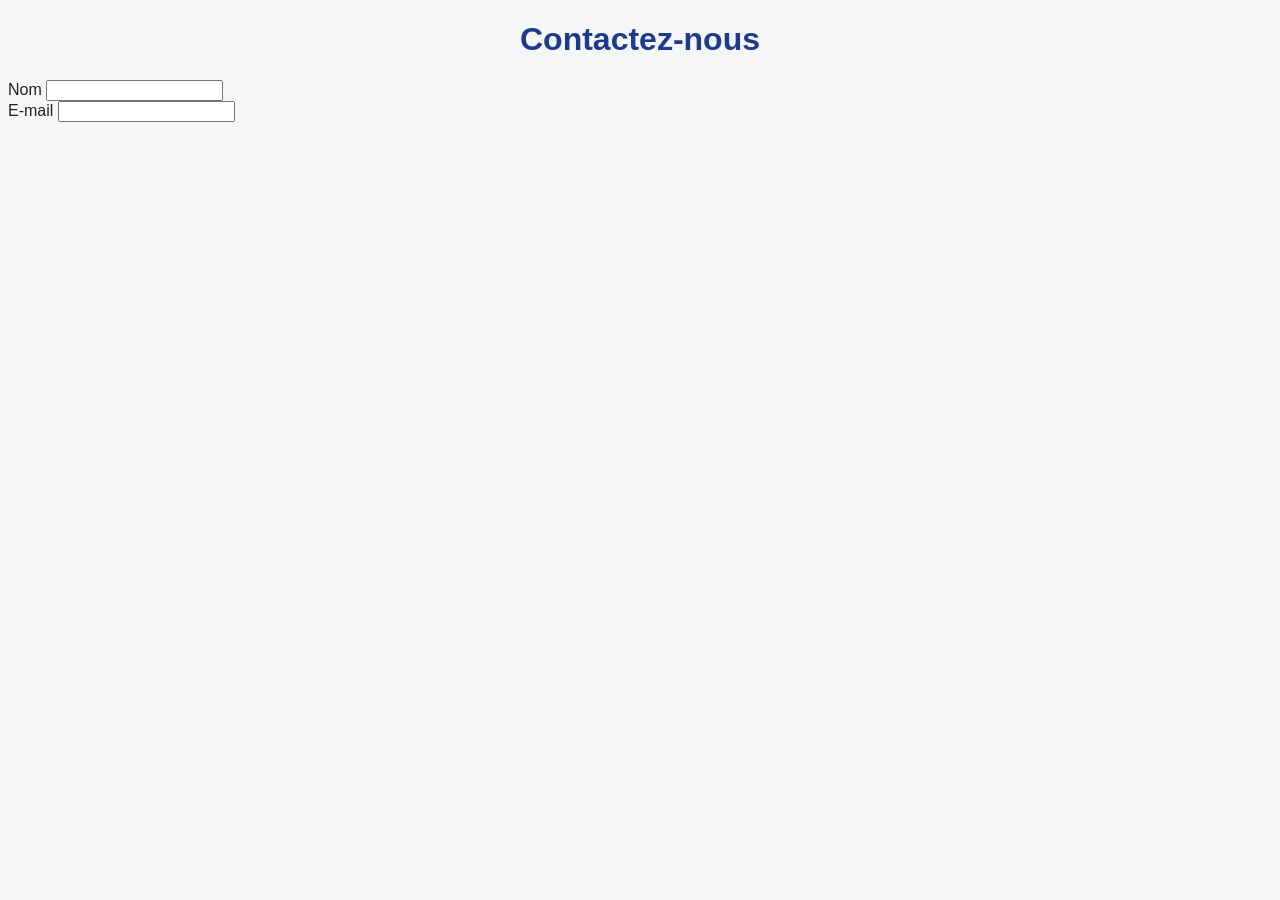
==== contact.html @ e7a884a1 "ajout contact.html" ====
<!DOCTYPE html>
<html lang="fr">
<head>
  <meta charset="UTF-8">
  <title>NovaTech - Contact</title>
  <link rel="stylesheet" href="style.css">
</head>
<body>
<h1>Contactez-nous</h1>
<form>
  <label>Nom <input type="text" name="nom"></label><br>
  <label>E-mail <input type="email" name="email"></label><br>
</form>
</body>
</html>
---- style.css ----
body {
    font-family: Arial, sans-serif;
    background: #f4f6f8;
    color: #222;
}

nav {
    background: #1e3a8a;
    padding: 10px;
}

nav a {
    color: white;
    text-decoration: none;
    margin: 0 8px;
}

h1 {
    color: #1e3a8a;
    text-align: center;
}
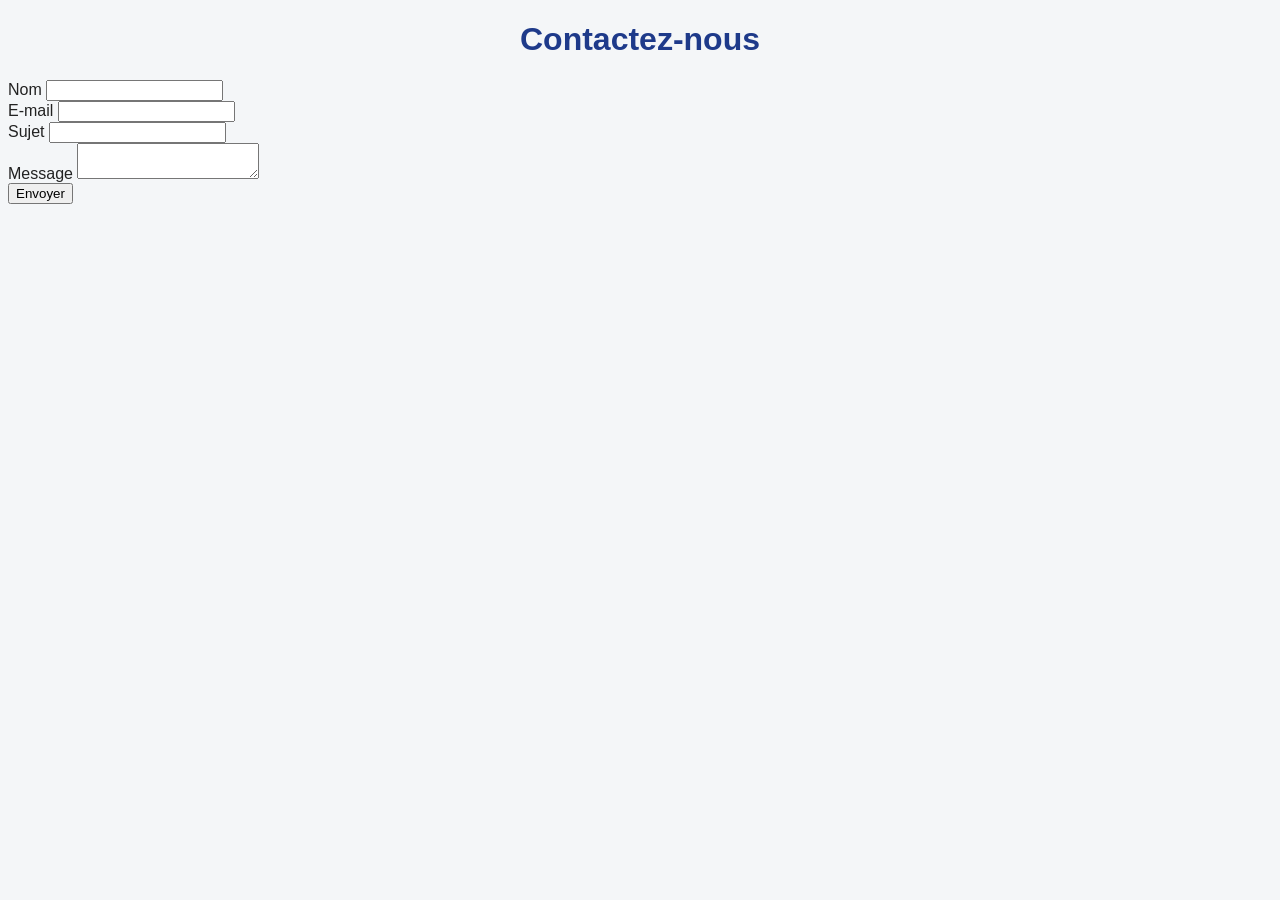
==== commit 8757cb5d: "Ajout des champs sujet, message et du bouton d'envoi" ====
--- a/contact.html
+++ b/contact.html
@@ -10,6 +10,9 @@
 <form>
   <label>Nom <input type="text" name="nom"></label><br>
   <label>E-mail <input type="email" name="email"></label><br>
+  <label>Sujet <input type="text" name="sujet"></label><br>
+  <label>Message <textarea name="message"></textarea></label><br>
+  <button type="submit">Envoyer</button>
 </form>
 </body>
 </html>
